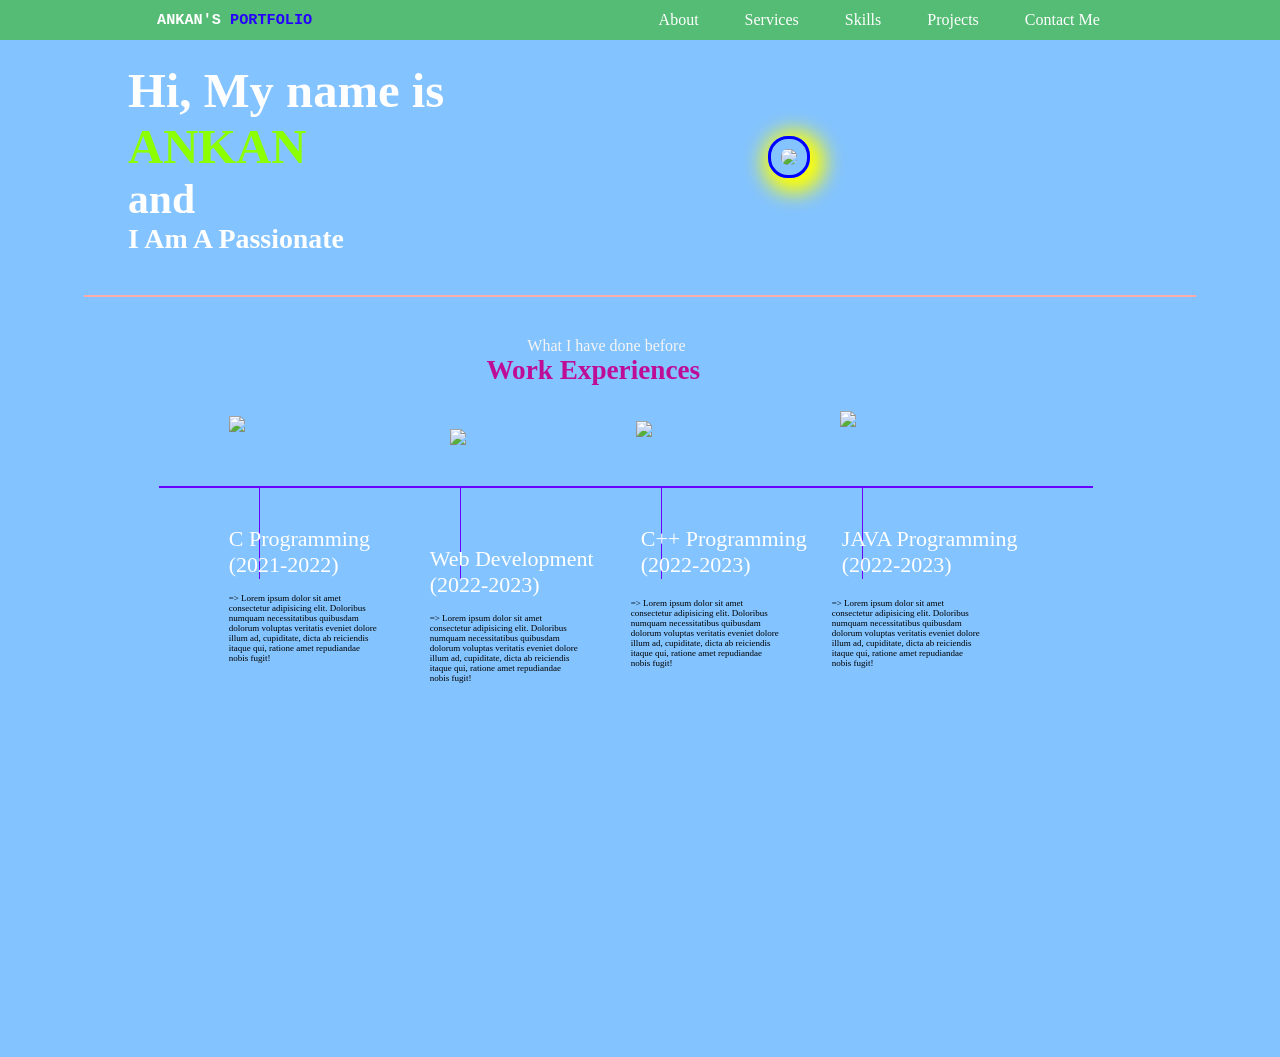
==== Portfolio.html @ 9e309b13 "Add files via upload" ====
<!DOCTYPE html>
<html lang="en">

<head>
    <meta charset="UTF-8">
    <meta name="viewport" content="width=device-width, initial-scale=1.0">
    <title>Portfolio(ANKAN)</title>
    <link rel="stylesheet" href="Portfolio.css">
</head>

<body>
    <header>
        <nav>

            <div class="left">
                <pre><h3>ANKAN'S <span class="PORTFOLIO">PORTFOLIO</span> </h3></pre>
            </div>

            <div class="right">
                <ul>
                    <li><a href="/">About</a></li>
                    <li><a href="/">Services</a></li>
                    <li><a href="/">Skills</a></li>
                    <li><a href="/">Projects</a></li>
                    <li><a href="/">Contact Me</a></li>
                </ul>
            </div>
        </nav>
    </header>

    <main>
        <section class="firstsection">
            <div class="leftsection">
                <h3> Hi, My name is <span class="namecolour"><b>ANKAN </b></span></h3><b>and </b><br>
                <h6> <b>I Am A Passionate</b></h6>
                <span id="element"></span>
            </div>

            <div class="rightsection">
                <img src="photoes/PortfolioImage.jpg">
            </div>

        </section>

        <hr>

        <section class="secondsection">
            <span class="namecolourtwo">What I have done before</span>
            <h1><b>Work Experiences</b></h1>

            <div class="box">
                <div class="vertical">
                    <img class="image-top" src="photoes/p1.webp">
                    <div class="vertical-title">
                        C Programming (2021-2022)
                    </div>
                    <div class="vertical-desc">
                        => Lorem ipsum dolor sit amet consectetur adipisicing elit. Doloribus numquam necessitatibus
                        quibusdam dolorum voluptas veritatis eveniet dolore illum ad, cupiditate, dicta ab reiciendis
                        itaque qui, ratione amet repudiandae nobis fugit!
                    </div>
                </div>

                <div class="vertical">
                    <img class="image-top2" src="photoes/p2.png">
                    <div class="vertical-title2">
                        Web Development (2022-2023)
                    </div>
                    <div class="vertical-desc2">
                        => Lorem ipsum dolor sit amet consectetur adipisicing elit. Doloribus numquam necessitatibus
                        quibusdam dolorum voluptas veritatis eveniet dolore illum ad, cupiditate, dicta ab reiciendis
                        itaque qui, ratione amet repudiandae nobis fugit!
                    </div>
                </div>

                <div class="vertical">
                    <img class="image-top3" src="photoes/p3.png">
                    <div class="vertical-title3">
                        C++ Programming (2022-2023)
                    </div>
                    <div class="vertical-desc3">
                        => Lorem ipsum dolor sit amet consectetur adipisicing elit. Doloribus numquam necessitatibus
                        quibusdam dolorum voluptas veritatis eveniet dolore illum ad, cupiditate, dicta ab reiciendis
                        itaque qui, ratione amet repudiandae nobis fugit!
                    </div>
                </div>

                <div class="vertical">
                    <img class="image-top4" src="photoes/p4.png">
                    <div class="vertical-title3">
                        JAVA Programming (2022-2023)
                    </div>
                    <div class="vertical-desc3">
                        => Lorem ipsum dolor sit amet consectetur adipisicing elit. Doloribus numquam necessitatibus
                        quibusdam dolorum voluptas veritatis eveniet dolore illum ad, cupiditate, dicta ab reiciendis
                        itaque qui, ratione amet repudiandae nobis fugit!
                    </div>
                </div>
            </div>

        </section>

    </main>

    <script src="https://unpkg.com/typed.js@2.0.16/dist/typed.umd.js"></script>

    <script>
        var typed = new Typed('#element', {
            strings: ['Coder ', 'Photo and Video Editor ', 'Web Developer etc...'],
            typeSpeed: 40,
        });
    </script>
</body>

</html>
---- Portfolio.css ----
* {
    margin: 0;
    padding: 0;
}

body {
    background-color: rgba(2, 133, 255, 0.486);
    color: white;
}

nav {
    display: flex;
    justify-content: space-around;
    align-items: center;
    height: 40px;
    background-color: rgba(49, 184, 8, 0.562);
}

nav ul {
    display: flex;
    justify-content: center;
}

nav ul li {
    list-style: none;
    margin: 0 23px;
}

nav ul li a {
    text-decoration: none;
    color: white;
}

nav ul li a:hover {
    font-size: large;
    color: yellow;
}

.firstsection {
    display: flex;
    justify-content: space-around;
    margin: 23px 0;
    align-items: center;
}

.firstsection div {
    width: 30%;
}

.leftsection {
    font-size: 2.6rem;
    width: 34px;
}

.rightsection img {
    width: 50%;
    margin: 50px 0;
    padding: 10px;
    border-radius: 20px;
    border: solid;
    border-color: blue;
    box-shadow: 5px 5px 20px 10px yellow;
}

.d-flex {
    margin-left: 35%;
}

.namecolour {
    color: rgb(140, 255, 0);
}

.PORTFOLIO {
    color: rgb(38, 0, 255);
}

#element {
    color: rgb(102, 0, 255);
}

.secondsection {
    max-width: 80vw;
    margin: auto;
    height: 80vh;
}

main hr {
    border: 0;
    background: rgb(254, 171, 171);
    height: 1.5px;
    margin: 40px 84px;
}

.secondsection h1 {
    font-size: 1.7rem;
    color: rgb(190, 12, 151);
    margin-left: 35%;
}

.namecolourtwo {
    color: whitesmoke;
    margin-left: 39%;
}

.secondsection .box {
    background: rgb(106, 0, 255);
    width: 73vw;
    height: 2px;
    margin: 100px 0;
    display: flex;
    margin-left: 3%;
}

.secondsection .vertical {
    height: 93px;
    width: 1px;
    background: rgb(106, 0, 255);
    margin: 0 100px;
}

.image-top {
    width: 75px;
    position: relative;
    top: -70px;
    left: -30px;
}

.vertical-title {
    position: relative;
    top: 20px;
    width: 150px;
    left: -30px;
    font-size: 22px;
}

.vertical-desc {
    position: relative;
    top: 35px;
    width: 150px;
    font-size: 9px;
    color: black;
    left: -30px;
}

.image-top2 {
    width: 55px;
    position: relative;
    top: -57px;
    left: -10px;
}

.vertical-title2 {
    position: relative;
    top: 40px;
    width: 180px;
    left: -30px;
    font-size: 22px;
}

.vertical-desc2 {
    position: relative;
    top: 55px;
    width: 150px;
    font-size: 9px;
    color: black;
    left: -30px;
}

.image-top3 {
    width: 110px;
    position: relative;
    top: -65px;
    left: -25px;
}

.vertical-title3 {
    position: relative;
    top: 20px;
    width: 180px;
    left: -20px;
    font-size: 22px;
}

.vertical-desc3 {
    position: relative;
    top: 40px;
    width: 150px;
    font-size: 9px;
    color: black;
    left: -30px;
}

.image-top4 {
    width: 70px;
    position: relative;
    top: -75px;
    left: -22px;
}
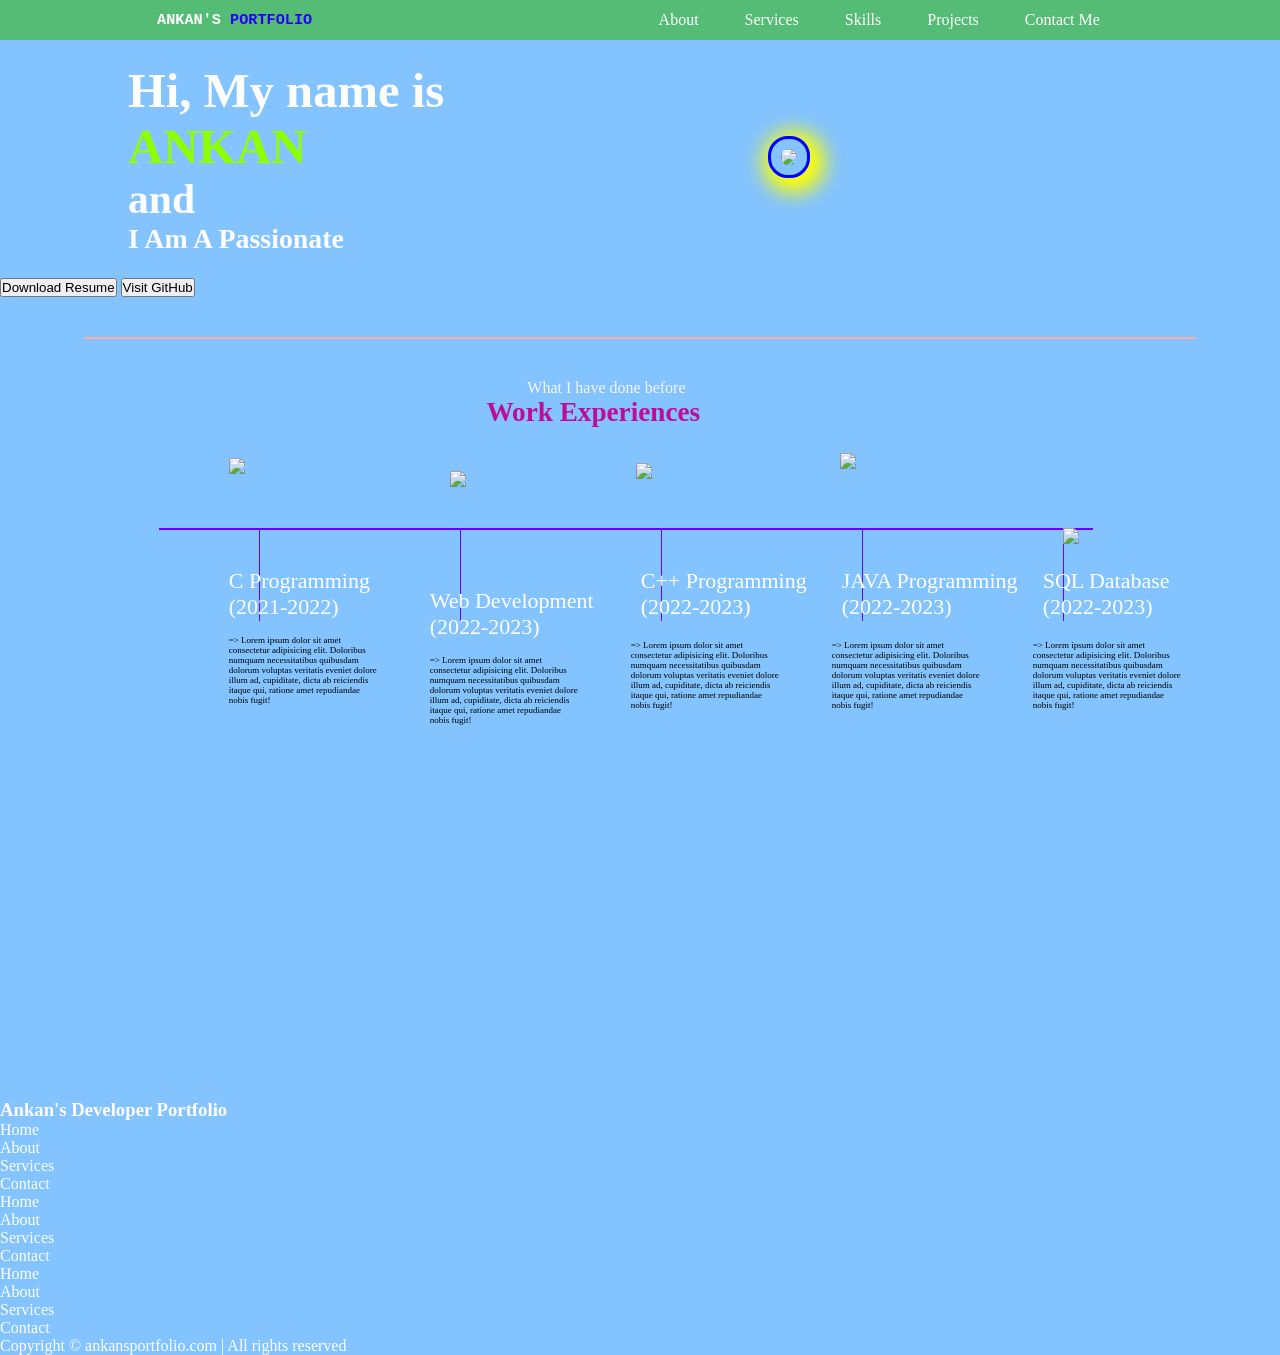
==== commit d8c40ae4: "Update Portfolio.html" ====
--- a/Portfolio.html
+++ b/Portfolio.html
@@ -4,7 +4,7 @@
 <head>
     <meta charset="UTF-8">
     <meta name="viewport" content="width=device-width, initial-scale=1.0">
-    <title>Portfolio(ANKAN)</title>
+    <title>Portfolio (ANKAN)</title>
     <link rel="stylesheet" href="Portfolio.css">
 </head>
 
@@ -35,12 +35,20 @@
                 <h6> <b>I Am A Passionate</b></h6>
                 <span id="element"></span>
             </div>
-
+           
             <div class="rightsection">
                 <img src="photoes/PortfolioImage.jpg">
             </div>
 
         </section>
+        
+        <div class="buttons">
+
+            <button class="btnone">Download Resume</button>
+
+            <button class="btntwo">Visit GitHub</button>
+
+        </div>
 
         <hr>
 
@@ -96,12 +104,85 @@
                         itaque qui, ratione amet repudiandae nobis fugit!
                     </div>
                 </div>
+
+                <div class="vertical">
+                    <img class="image-top5" src="photoes/p5.webp">
+                    <div class="vertical-title3">
+                        SQL Database (2022-2023)
+                    </div>
+                    <div class="vertical-desc3">
+                        => Lorem ipsum dolor sit amet consectetur adipisicing elit. Doloribus numquam necessitatibus
+                        quibusdam dolorum voluptas veritatis eveniet dolore illum ad, cupiditate, dicta ab reiciendis
+                        itaque qui, ratione amet repudiandae nobis fugit!
+                    </div>
+                </div>
             </div>
 
         </section>
 
     </main>
 
+    <footer>
+
+        <div class="footer">
+            <div class="footer-first">
+                <h3>
+                    Ankan's Developer Portfolio
+                </h3>
+            </div>
+
+            <div class="footer-second">
+
+                <ul>
+
+                    <li> Home </li>
+
+                    <li> About </li>
+
+                    <li> Services </li>
+
+                    <li> Contact </li>
+
+                </ul>
+
+            </div>
+
+            <div class="footer-third">
+
+                <ul>
+
+                    <li> Home </li>
+
+                    <li> About </li>
+
+                    <li> Services </li>
+
+                    <li> Contact </li>
+
+                </ul>
+
+            </div>
+
+            <div class="footer-fourth">
+
+                <ul>
+
+                    <li> Home </li>
+
+                    <li> About </li>
+
+                    <li> Services </li>
+
+                    <li> Contact </li>
+
+                </ul>
+
+            </div>
+        </div>
+        <div class="footer-rights">
+            Copyright &#169; ankansportfolio.com | All rights reserved
+        </div>
+    </footer>
     <script src="https://unpkg.com/typed.js@2.0.16/dist/typed.umd.js"></script>
 
     <script>
@@ -112,4 +193,4 @@
     </script>
 </body>
 
-</html>+</html>
